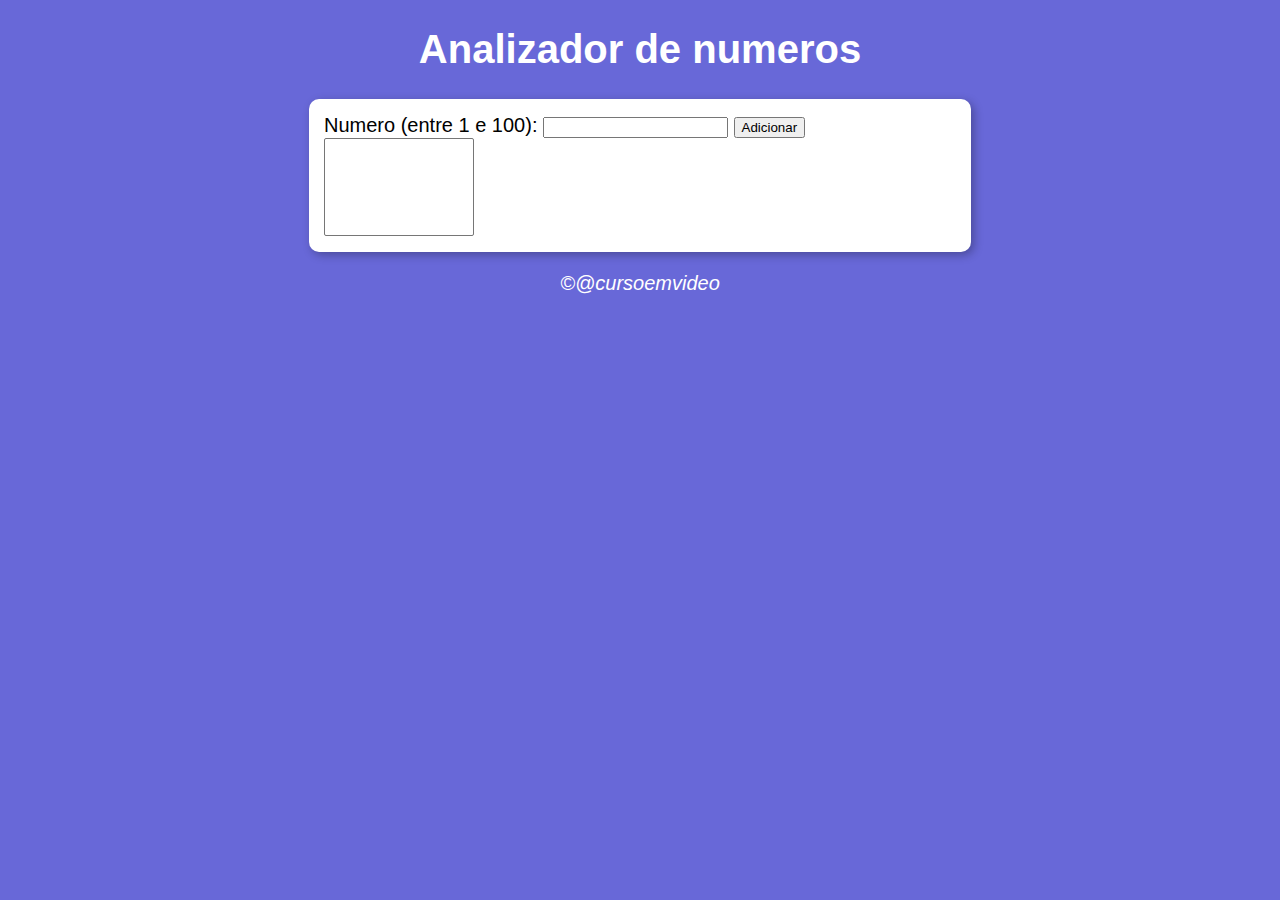
==== aulas/aula021/modelo1 copy.html @ aedb5d8c "part 1 resoluçao do ultimo exe" ====
<!DOCTYPE html>
<html lang="pt-br">
<head>
    <meta charset="UTF-8">
    <meta name="viewport" content="width=device-width, initial-scale=1.0">
    <title>Analizador de numeros</title>
    <link rel="stylesheet" href="estilo/style.css">

</head>
<body>
    <header>
        <h1>
         Analizador de numeros
        </h1>
    </header>

    <section>

        <div id="entrada">
        Numero (entre 1 e 100): 
        <input type="number" name="fnum" id="fnum">
        <input type="button" value="Adicionar" onclick="adicionar()">

        <br><select name="flista" id="flista" size="6"></select>
        <div>
        <div id="res">


        </div>


    </section>

    <footer>
        <p>&copy;@cursoemvideo
        </p>
    </footer>

    <script src="scripy.js"></script>
</body>
</html>
---- aulas/aula021/estilo/style.css ----
body{
    background-color: rgb(104, 104, 216);
    font: normal 15pt arial ;

}
header{
    color: white;
    text-align: center;

}

section{
    background-color: white;
    border-radius: 10px;
    padding: 15px;
    width: 50%;
    margin: auto;
    box-shadow: 3px 3px 10px rgba(0, 0, 0, 0.292);
}
select#flista{
    width: 150px
}


footer{
    color: white;
    text-align: center;
    font-style: italic;


}
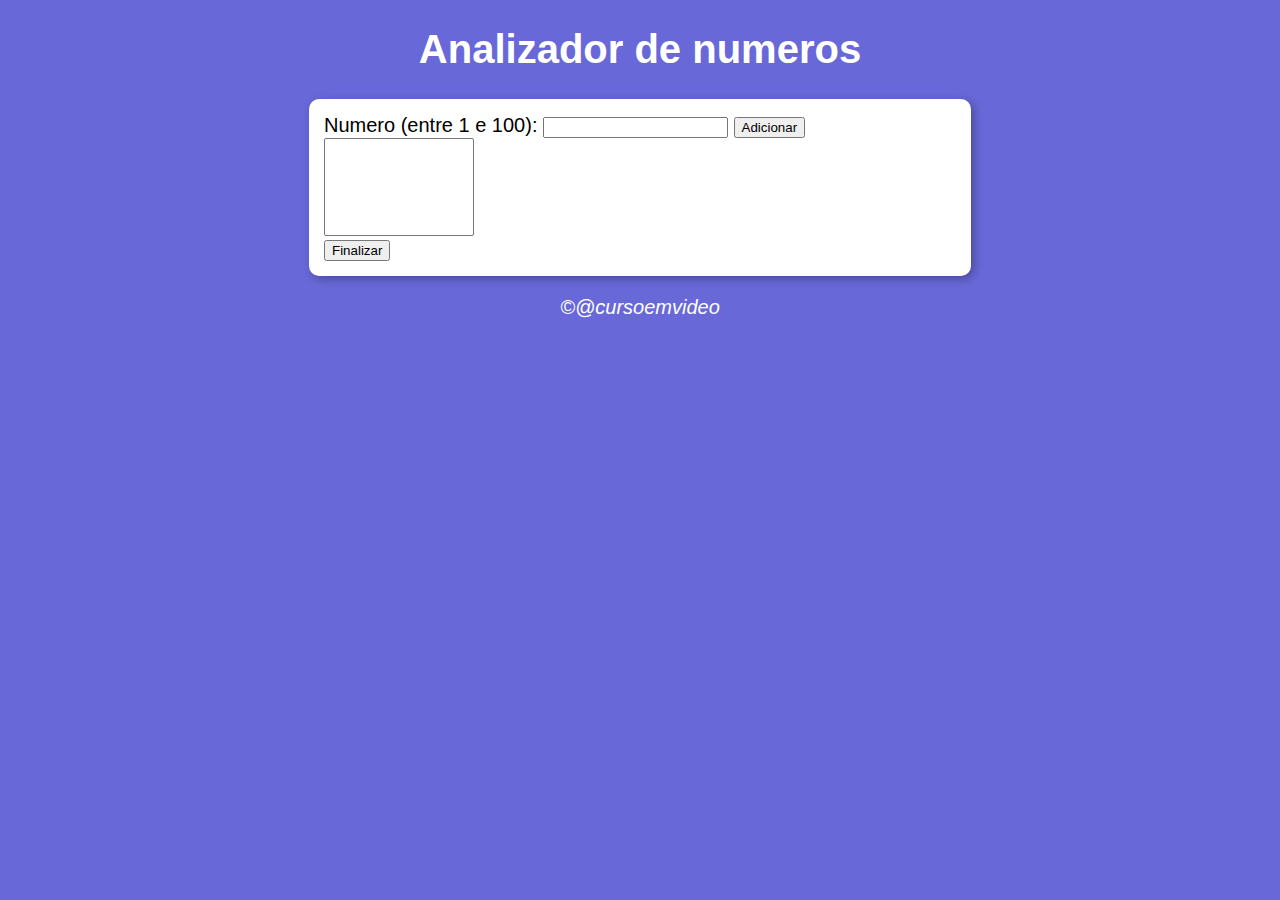
==== commit ef08cce6: "update" ====
--- a/aulas/aula021/modelo1 copy.html
+++ b/aulas/aula021/modelo1 copy.html
@@ -22,6 +22,7 @@
         <input type="button" value="Adicionar" onclick="adicionar()">
 
         <br><select name="flista" id="flista" size="6"></select>
+        <br><input type="button" value="Finalizar" onclick="finalizar()">
         <div>
         <div id="res">
 
